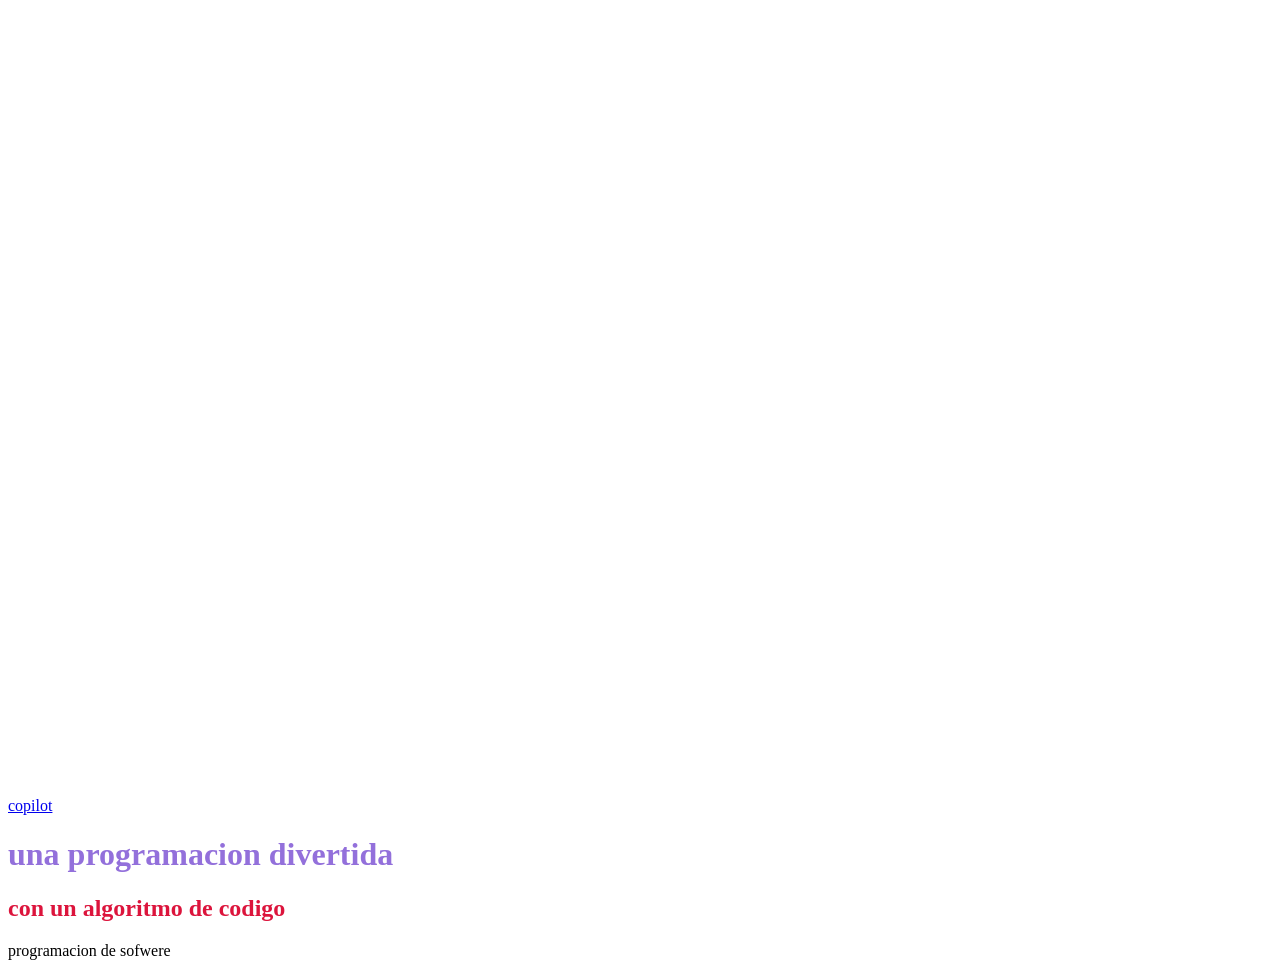
==== Codigo/Codigo.html @ 3010dee7 "comid" ====
<!DOCTYPE html>
<html lang="en">
<head>
    <meta charset="UTF-8">
    <meta name="viewport" content="width=device-width, initial-scale=1.0">
    <title>Document</title>
</head>
<body>
    <div><iframe src="https://www.google.com/maps/embed?pb=!1m18!1m12!1m3!1d3326746.874639368!2d137.13546708729237!3d35.48507957764634!2m3!1f0!2f0!3f0!3m2!1i1024!2i768!4f13.1!3m3!1m2!1s0x605d1b87f02e57e7%3A0x2e01618b22571b89!2zVG9raW8sIEphcMOzbg!5e0!3m2!1ses-419!2sco!4v1709214473223!5m2!1ses-419!2sco" width="600" height="450" style="border:0;" allowfullscreen="" loading="lazy" referrerpolicy="no-referrer-when-downgrade"></iframe></div>
    <div><iframe width="560" height="315" src="https://www.youtube.com/embed/3vjkh-acmTE?si=UpvKvQUxmh2FldBo" title="YouTube video player" frameborder="0" allow="accelerometer; autoplay; clipboard-write; encrypted-media; gyroscope; picture-in-picture; web-share" allowfullscreen></iframe></div>
    <p>
        <a href="https://copilot.microsoft.com/">copilot</a>
    </p>
    <style>
        h1{
            color: mediumpurple;
        }
        h2{
            color: crimson;
        }
        img{
            height: 400px;
            width: 340px;
        }
    </style>
    <footer>
        <p>
            <head>
                <h1>una programacion divertida</h1>
                <h2>con un algoritmo de codigo</h2>
                <p>programacion de sofwere</p>
            </head>
        </p>
        
    </footer>
</body>
</html>
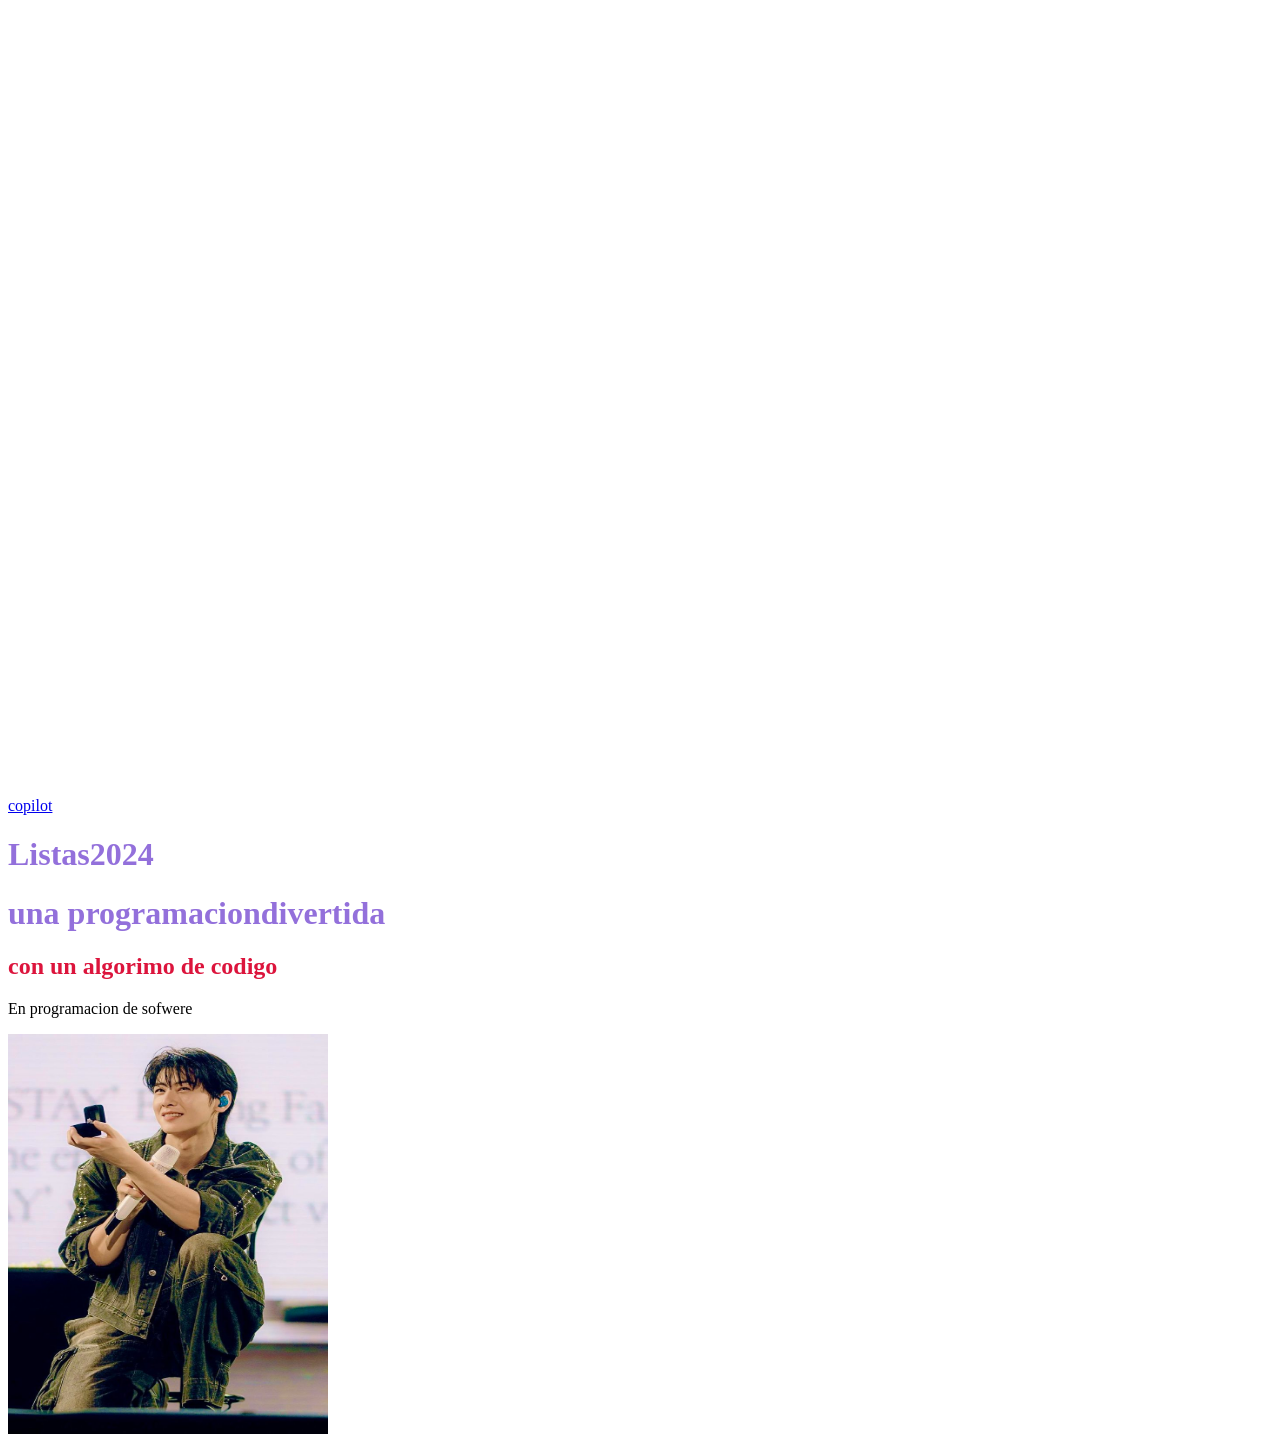
==== commit 816bb33e: "nuevo" ====
--- a/Codigo/Codigo.html
+++ b/Codigo/Codigo.html
@@ -3,11 +3,11 @@
 <head>
     <meta charset="UTF-8">
     <meta name="viewport" content="width=device-width, initial-scale=1.0">
-    <title>Document</title>
+    <title>Perfil_Institucional</title>
 </head>
 <body>
     <div><iframe src="https://www.google.com/maps/embed?pb=!1m18!1m12!1m3!1d3326746.874639368!2d137.13546708729237!3d35.48507957764634!2m3!1f0!2f0!3f0!3m2!1i1024!2i768!4f13.1!3m3!1m2!1s0x605d1b87f02e57e7%3A0x2e01618b22571b89!2zVG9raW8sIEphcMOzbg!5e0!3m2!1ses-419!2sco!4v1709214473223!5m2!1ses-419!2sco" width="600" height="450" style="border:0;" allowfullscreen="" loading="lazy" referrerpolicy="no-referrer-when-downgrade"></iframe></div>
-    <div><iframe width="560" height="315" src="https://www.youtube.com/embed/3vjkh-acmTE?si=UpvKvQUxmh2FldBo" title="YouTube video player" frameborder="0" allow="accelerometer; autoplay; clipboard-write; encrypted-media; gyroscope; picture-in-picture; web-share" allowfullscreen></iframe></div>
+    <div><iframe width="560" height="315" src="https://www.youtube.com/embed/hMCKfv5Ef7A?si=q6PW92bBcSFx1w1g&amp;controls=0" title="YouTube video player" frameborder="0" allow="accelerometer; autoplay; clipboard-write; encrypted-media; gyroscope; picture-in-picture; web-share" allowfullscreen></iframe></div>
     <p>
         <a href="https://copilot.microsoft.com/">copilot</a>
     </p>
@@ -20,18 +20,21 @@
         }
         img{
             height: 400px;
-            width: 340px;
+            width: 320px;
         }
     </style>
     <footer>
-        <p>
-            <head>
-                <h1>una programacion divertida</h1>
-                <h2>con un algoritmo de codigo</h2>
-                <p>programacion de sofwere</p>
-            </head>
-        </p>
-        
+        <h1>Listas2024</h1>
     </footer>
+    <p>
+        <head>
+            <h1>una programaciondivertida</h1>
+            <h2>con un algorimo de codigo</h2>
+            <p>En programacion de sofwere</p>
+        </head>
+    </p>
+    <div>
+        <img src="Imagenes/imagen.jpg" alt="Chanenwoon">
+    </div>
 </body>
 </html>
